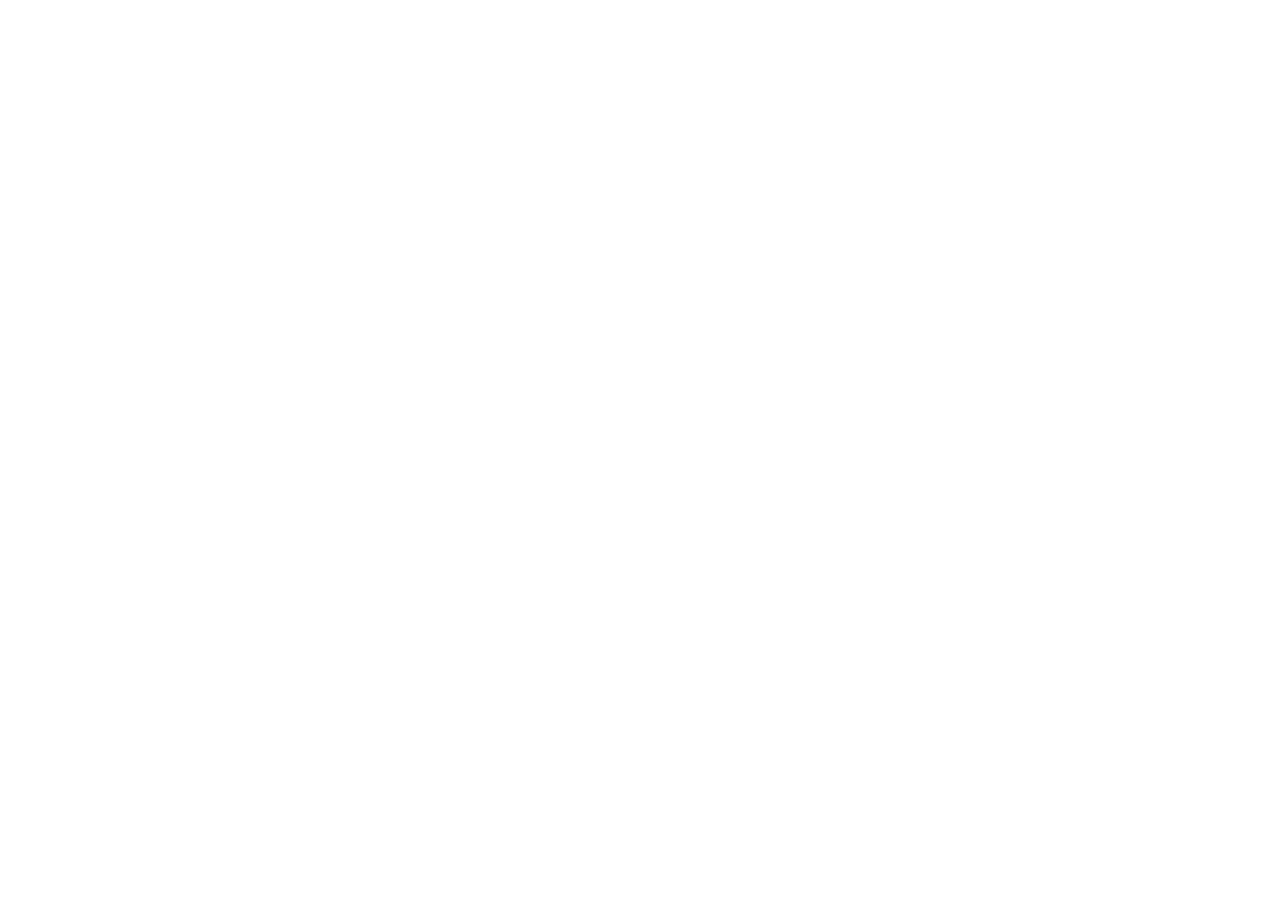
==== index.html @ 9caed78d "first commit" ====
<!DOCTYPE html>
<html lang="en">
<head>
    <meta charset="UTF-8">
    <meta name="viewport" content="width=device-width, initial-scale=1.0">
    <title>Document</title>
</head>
<body>
    
</body>
</html>
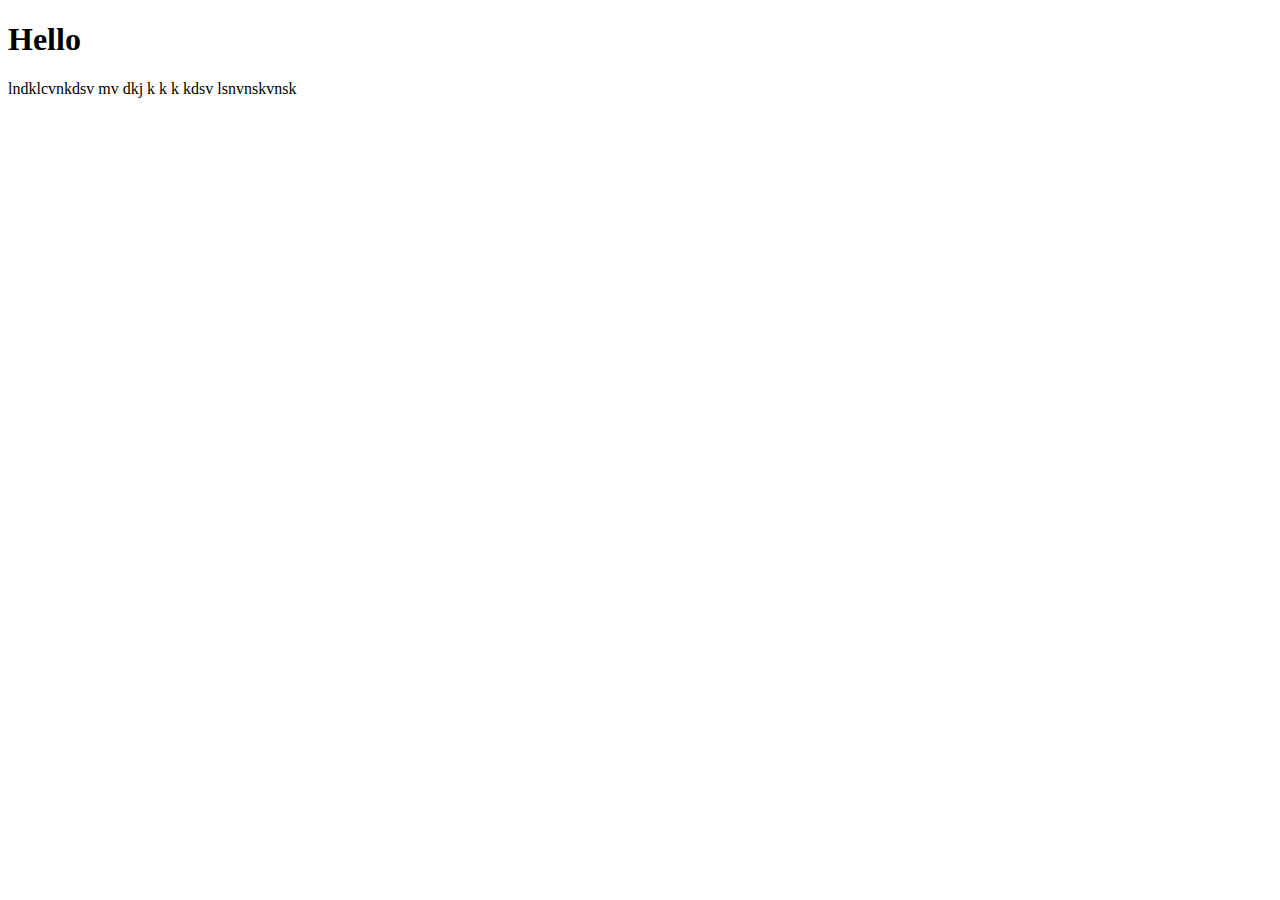
==== commit a6942a4c: "kln" ====
--- a/index.html
+++ b/index.html
@@ -6,6 +6,11 @@
     <title>Document</title>
 </head>
 <body>
-    
+    <header>
+        <h1>Hello</h1>
+        <p>
+            lndklcvnkdsv mv dkj k k k kdsv lsnvnskvnsk
+        </p>
+    </header>
 </body>
 </html>